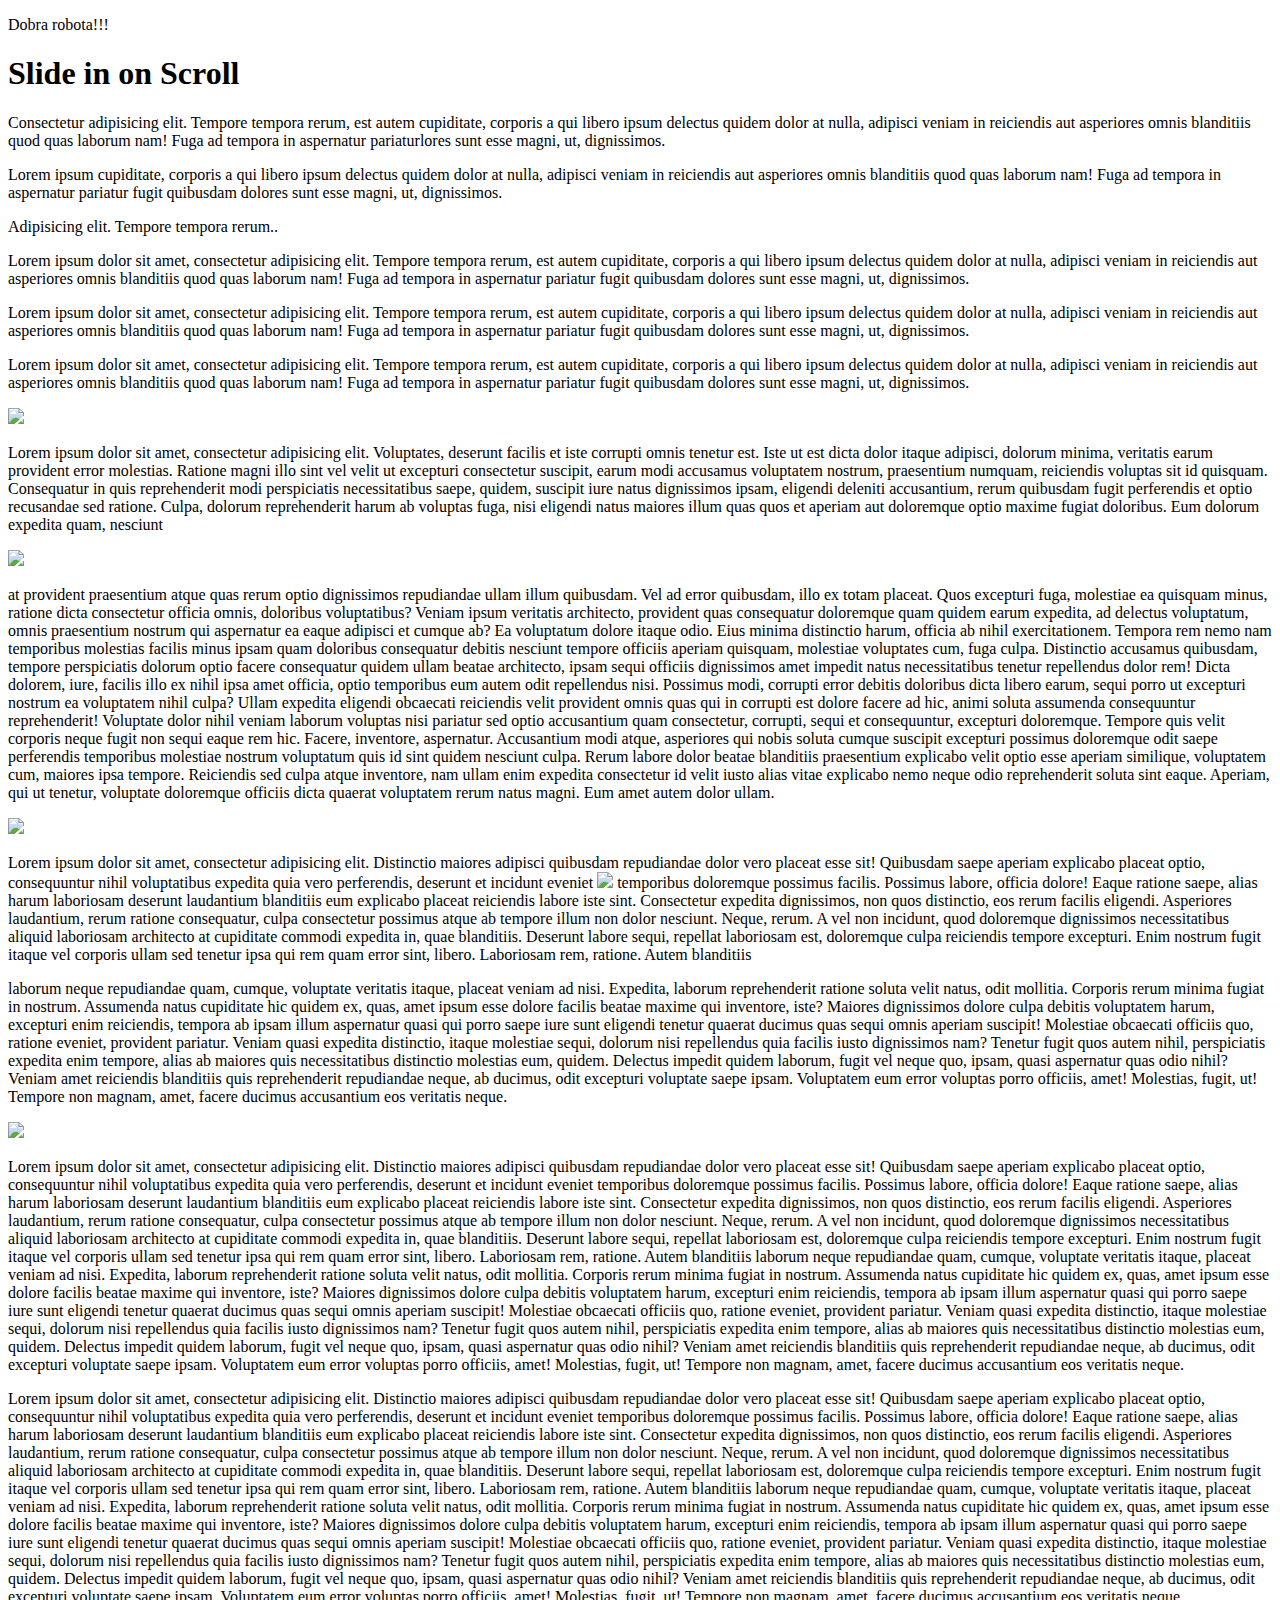
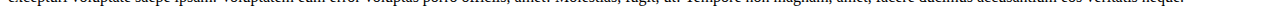
==== index.html @ 33807192 "Dobra robota" ====
<!DOCTYPE html>
<html lang="en">

<head>
  <meta charset="UTF-8">
  <title>To jest jedyny gotowy plik HTML</title>
  <link rel="stylesheet" href="style.css">
</head>

<body>

  <div class="site-wrap">

    <p>Dobra robota!!!</p>

    <h1>Slide in on Scroll</h1>
    <p>Consectetur adipisicing elit. Tempore tempora rerum, est autem cupiditate, corporis a qui libero ipsum delectus
      quidem dolor at nulla, adipisci veniam in reiciendis aut asperiores omnis blanditiis quod quas laborum nam! Fuga
      ad tempora in aspernatur pariaturlores sunt esse magni, ut, dignissimos.</p>
    <p>Lorem ipsum cupiditate, corporis a qui libero ipsum delectus quidem dolor at nulla, adipisci veniam in reiciendis
      aut asperiores omnis blanditiis quod quas laborum nam! Fuga ad tempora in aspernatur pariatur fugit quibusdam
      dolores sunt esse magni, ut, dignissimos.</p>
    <p>Adipisicing elit. Tempore tempora rerum..</p>
    <p>Lorem ipsum dolor sit amet, consectetur adipisicing elit. Tempore tempora rerum, est autem cupiditate, corporis a
      qui libero ipsum delectus quidem dolor at nulla, adipisci veniam in reiciendis aut asperiores omnis blanditiis
      quod quas laborum nam! Fuga ad tempora in aspernatur pariatur fugit quibusdam dolores sunt esse magni, ut,
      dignissimos.</p>
    <p>Lorem ipsum dolor sit amet, consectetur adipisicing elit. Tempore tempora rerum, est autem cupiditate, corporis a
      qui libero ipsum delectus quidem dolor at nulla, adipisci veniam in reiciendis aut asperiores omnis blanditiis
      quod quas laborum nam! Fuga ad tempora in aspernatur pariatur fugit quibusdam dolores sunt esse magni, ut,
      dignissimos.</p>
    <p>Lorem ipsum dolor sit amet, consectetur adipisicing elit. Tempore tempora rerum, est autem cupiditate, corporis a
      qui libero ipsum delectus quidem dolor at nulla, adipisci veniam in reiciendis aut asperiores omnis blanditiis
      quod quas laborum nam! Fuga ad tempora in aspernatur pariatur fugit quibusdam dolores sunt esse magni, ut,
      dignissimos.</p>

    <img src="http://unsplash.it/400/400" class="align-left slide-in">

    <p>Lorem ipsum dolor sit amet, consectetur adipisicing elit. Voluptates, deserunt facilis et iste corrupti omnis
      tenetur est. Iste ut est dicta dolor itaque adipisci, dolorum minima, veritatis earum provident error molestias.
      Ratione magni illo sint vel velit ut excepturi consectetur suscipit, earum modi accusamus voluptatem nostrum,
      praesentium numquam, reiciendis voluptas sit id quisquam. Consequatur in quis reprehenderit modi perspiciatis
      necessitatibus saepe, quidem, suscipit iure natus dignissimos ipsam, eligendi deleniti accusantium, rerum
      quibusdam fugit perferendis et optio recusandae sed ratione. Culpa, dolorum reprehenderit harum ab voluptas fuga,
      nisi eligendi natus maiores illum quas quos et aperiam aut doloremque optio maxime fugiat doloribus. Eum dolorum
      expedita quam, nesciunt</p>

    <img src="http://unsplash.it/400/401" class="align-right slide-in">

    <p> at provident praesentium atque quas rerum optio dignissimos repudiandae ullam illum quibusdam. Vel ad error
      quibusdam, illo ex totam placeat. Quos excepturi fuga, molestiae ea quisquam minus, ratione dicta consectetur
      officia omnis, doloribus voluptatibus? Veniam ipsum veritatis architecto, provident quas consequatur doloremque
      quam quidem earum expedita, ad delectus voluptatum, omnis praesentium nostrum qui aspernatur ea eaque adipisci et
      cumque ab? Ea voluptatum dolore itaque odio. Eius minima distinctio harum, officia ab nihil exercitationem.
      Tempora rem nemo nam temporibus molestias facilis minus ipsam quam doloribus consequatur debitis nesciunt tempore
      officiis aperiam quisquam, molestiae voluptates cum, fuga culpa. Distinctio accusamus quibusdam, tempore
      perspiciatis dolorum optio facere consequatur quidem ullam beatae architecto, ipsam sequi officiis dignissimos
      amet impedit natus necessitatibus tenetur repellendus dolor rem! Dicta dolorem, iure, facilis illo ex nihil ipsa
      amet officia, optio temporibus eum autem odit repellendus nisi. Possimus modi, corrupti error debitis doloribus
      dicta libero earum, sequi porro ut excepturi nostrum ea voluptatem nihil culpa? Ullam expedita eligendi obcaecati
      reiciendis velit provident omnis quas qui in corrupti est dolore facere ad hic, animi soluta assumenda
      consequuntur reprehenderit! Voluptate dolor nihil veniam laborum voluptas nisi pariatur sed optio accusantium quam
      consectetur, corrupti, sequi et consequuntur, excepturi doloremque. Tempore quis velit corporis neque fugit non
      sequi eaque rem hic. Facere, inventore, aspernatur. Accusantium modi atque, asperiores qui nobis soluta cumque
      suscipit excepturi possimus doloremque odit saepe perferendis temporibus molestiae nostrum voluptatum quis id sint
      quidem nesciunt culpa. Rerum labore dolor beatae blanditiis praesentium explicabo velit optio esse aperiam
      similique, voluptatem cum, maiores ipsa tempore. Reiciendis sed culpa atque inventore, nam ullam enim expedita
      consectetur id velit iusto alias vitae explicabo nemo neque odio reprehenderit soluta sint eaque. Aperiam, qui ut
      tenetur, voluptate doloremque officiis dicta quaerat voluptatem rerum natus magni. Eum amet autem dolor ullam.</p>

    <img src="http://unsplash.it/200/500" class="align-left slide-in">

    <p>Lorem ipsum dolor sit amet, consectetur adipisicing elit. Distinctio maiores adipisci quibusdam repudiandae dolor
      vero placeat esse sit! Quibusdam saepe aperiam explicabo placeat optio, consequuntur nihil voluptatibus expedita
      quia vero perferendis, deserunt et incidunt eveniet <img src="http://unsplash.it/200/200"
        class="align-right slide-in"> temporibus doloremque possimus facilis. Possimus labore, officia dolore! Eaque
      ratione saepe, alias harum laboriosam deserunt laudantium blanditiis eum explicabo placeat reiciendis labore iste
      sint. Consectetur expedita dignissimos, non quos distinctio, eos rerum facilis eligendi. Asperiores laudantium,
      rerum ratione consequatur, culpa consectetur possimus atque ab tempore illum non dolor nesciunt. Neque, rerum. A
      vel non incidunt, quod doloremque dignissimos necessitatibus aliquid laboriosam architecto at cupiditate commodi
      expedita in, quae blanditiis. Deserunt labore sequi, repellat laboriosam est, doloremque culpa reiciendis tempore
      excepturi. Enim nostrum fugit itaque vel corporis ullam sed tenetur ipsa qui rem quam error sint, libero.
      Laboriosam rem, ratione. Autem blanditiis</p>


    <p>laborum neque repudiandae quam, cumque, voluptate veritatis itaque, placeat veniam ad nisi. Expedita, laborum
      reprehenderit ratione soluta velit natus, odit mollitia. Corporis rerum minima fugiat in nostrum. Assumenda natus
      cupiditate hic quidem ex, quas, amet ipsum esse dolore facilis beatae maxime qui inventore, iste? Maiores
      dignissimos dolore culpa debitis voluptatem harum, excepturi enim reiciendis, tempora ab ipsam illum aspernatur
      quasi qui porro saepe iure sunt eligendi tenetur quaerat ducimus quas sequi omnis aperiam suscipit! Molestiae
      obcaecati officiis quo, ratione eveniet, provident pariatur. Veniam quasi expedita distinctio, itaque molestiae
      sequi, dolorum nisi repellendus quia facilis iusto dignissimos nam? Tenetur fugit quos autem nihil, perspiciatis
      expedita enim tempore, alias ab maiores quis necessitatibus distinctio molestias eum, quidem. Delectus impedit
      quidem laborum, fugit vel neque quo, ipsam, quasi aspernatur quas odio nihil? Veniam amet reiciendis blanditiis
      quis reprehenderit repudiandae neque, ab ducimus, odit excepturi voluptate saepe ipsam. Voluptatem eum error
      voluptas porro officiis, amet! Molestias, fugit, ut! Tempore non magnam, amet, facere ducimus accusantium eos
      veritatis neque.</p>

    <img src="http://unsplash.it/400/400" class="align-right slide-in">

    <p>Lorem ipsum dolor sit amet, consectetur adipisicing elit. Distinctio maiores adipisci quibusdam repudiandae dolor
      vero placeat esse sit! Quibusdam saepe aperiam explicabo placeat optio, consequuntur nihil voluptatibus expedita
      quia vero perferendis, deserunt et incidunt eveniet temporibus doloremque possimus facilis. Possimus labore,
      officia dolore! Eaque ratione saepe, alias harum laboriosam deserunt laudantium blanditiis eum explicabo placeat
      reiciendis labore iste sint. Consectetur expedita dignissimos, non quos distinctio, eos rerum facilis eligendi.
      Asperiores laudantium, rerum ratione consequatur, culpa consectetur possimus atque ab tempore illum non dolor
      nesciunt. Neque, rerum. A vel non incidunt, quod doloremque dignissimos necessitatibus aliquid laboriosam
      architecto at cupiditate commodi expedita in, quae blanditiis. Deserunt labore sequi, repellat laboriosam est,
      doloremque culpa reiciendis tempore excepturi. Enim nostrum fugit itaque vel corporis ullam sed tenetur ipsa qui
      rem quam error sint, libero. Laboriosam rem, ratione. Autem blanditiis laborum neque repudiandae quam, cumque,
      voluptate veritatis itaque, placeat veniam ad nisi. Expedita, laborum reprehenderit ratione soluta velit natus,
      odit mollitia. Corporis rerum minima fugiat in nostrum. Assumenda natus cupiditate hic quidem ex, quas, amet ipsum
      esse dolore facilis beatae maxime qui inventore, iste? Maiores dignissimos dolore culpa debitis voluptatem harum,
      excepturi enim reiciendis, tempora ab ipsam illum aspernatur quasi qui porro saepe iure sunt eligendi tenetur
      quaerat ducimus quas sequi omnis aperiam suscipit! Molestiae obcaecati officiis quo, ratione eveniet, provident
      pariatur. Veniam quasi expedita distinctio, itaque molestiae sequi, dolorum nisi repellendus quia facilis iusto
      dignissimos nam? Tenetur fugit quos autem nihil, perspiciatis expedita enim tempore, alias ab maiores quis
      necessitatibus distinctio molestias eum, quidem. Delectus impedit quidem laborum, fugit vel neque quo, ipsam,
      quasi aspernatur quas odio nihil? Veniam amet reiciendis blanditiis quis reprehenderit repudiandae neque, ab
      ducimus, odit excepturi voluptate saepe ipsam. Voluptatem eum error voluptas porro officiis, amet! Molestias,
      fugit, ut! Tempore non magnam, amet, facere ducimus accusantium eos veritatis neque.</p>
    <p>Lorem ipsum dolor sit amet, consectetur adipisicing elit. Distinctio maiores adipisci quibusdam repudiandae dolor
      vero placeat esse sit! Quibusdam saepe aperiam explicabo placeat optio, consequuntur nihil voluptatibus expedita
      quia vero perferendis, deserunt et incidunt eveniet temporibus doloremque possimus facilis. Possimus labore,
      officia dolore! Eaque ratione saepe, alias harum laboriosam deserunt laudantium blanditiis eum explicabo placeat
      reiciendis labore iste sint. Consectetur expedita dignissimos, non quos distinctio, eos rerum facilis eligendi.
      Asperiores laudantium, rerum ratione consequatur, culpa consectetur possimus atque ab tempore illum non dolor
      nesciunt. Neque, rerum. A vel non incidunt, quod doloremque dignissimos necessitatibus aliquid laboriosam
      architecto at cupiditate commodi expedita in, quae blanditiis. Deserunt labore sequi, repellat laboriosam est,
      doloremque culpa reiciendis tempore excepturi. Enim nostrum fugit itaque vel corporis ullam sed tenetur ipsa qui
      rem quam error sint, libero. Laboriosam rem, ratione. Autem blanditiis laborum neque repudiandae quam, cumque,
      voluptate veritatis itaque, placeat veniam ad nisi. Expedita, laborum reprehenderit ratione soluta velit natus,
      odit mollitia. Corporis rerum minima fugiat in nostrum. Assumenda natus cupiditate hic quidem ex, quas, amet ipsum
      esse dolore facilis beatae maxime qui inventore, iste? Maiores dignissimos dolore culpa debitis voluptatem harum,
      excepturi enim reiciendis, tempora ab ipsam illum aspernatur quasi qui porro saepe iure sunt eligendi tenetur
      quaerat ducimus quas sequi omnis aperiam suscipit! Molestiae obcaecati officiis quo, ratione eveniet, provident
      pariatur. Veniam quasi expedita distinctio, itaque molestiae sequi, dolorum nisi repellendus quia facilis iusto
      dignissimos nam? Tenetur fugit quos autem nihil, perspiciatis expedita enim tempore, alias ab maiores quis
      necessitatibus distinctio molestias eum, quidem. Delectus impedit quidem laborum, fugit vel neque quo, ipsam,
      quasi aspernatur quas odio nihil? Veniam amet reiciendis blanditiis quis reprehenderit repudiandae neque, ab
      ducimus, odit excepturi voluptate saepe ipsam. Voluptatem eum error voluptas porro officiis, amet! Molestias,
      fugit, ut! Tempore non magnam, amet, facere ducimus accusantium eos veritatis neque.</p>

  </div>

  <script>
    function debounce(func, wait = 20, immediate = true) {
      var timeout;
      return function () {
        var context = this,
          args = arguments;
        var later = function () {
          timeout = null;
          if (!immediate) func.apply(context, args);
        };
        var callNow = immediate && !timeout;
        clearTimeout(timeout);
        timeout = setTimeout(later, wait);
        if (callNow) func.apply(context, args);
      };
    };

    const sliderImages = document.querySelectorAll('.slide-in');

    function checkSlide() {
      sliderImages.forEach(sliderImage => {
        // half way through the image
        const slideInAt = (window.scrollY + window.innerHeight) - sliderImage.height / 2;
        // bottom of the image
        const imageBottom = sliderImage.offsetTop + sliderImage.height;
        const isHalfShown = slideInAt > sliderImage.offsetTop;
        const isNotScrolledPast = window.scrollY < imageBottom;
        if (isHalfShown && isNotScrolledPast) {
          sliderImage.classList.add('active');
        } else {
          sliderImage.classList.remove('active');
        }
      });
    }

    window.addEventListener('scroll', debounce(checkSlide));
  </script>

</body>

</html>
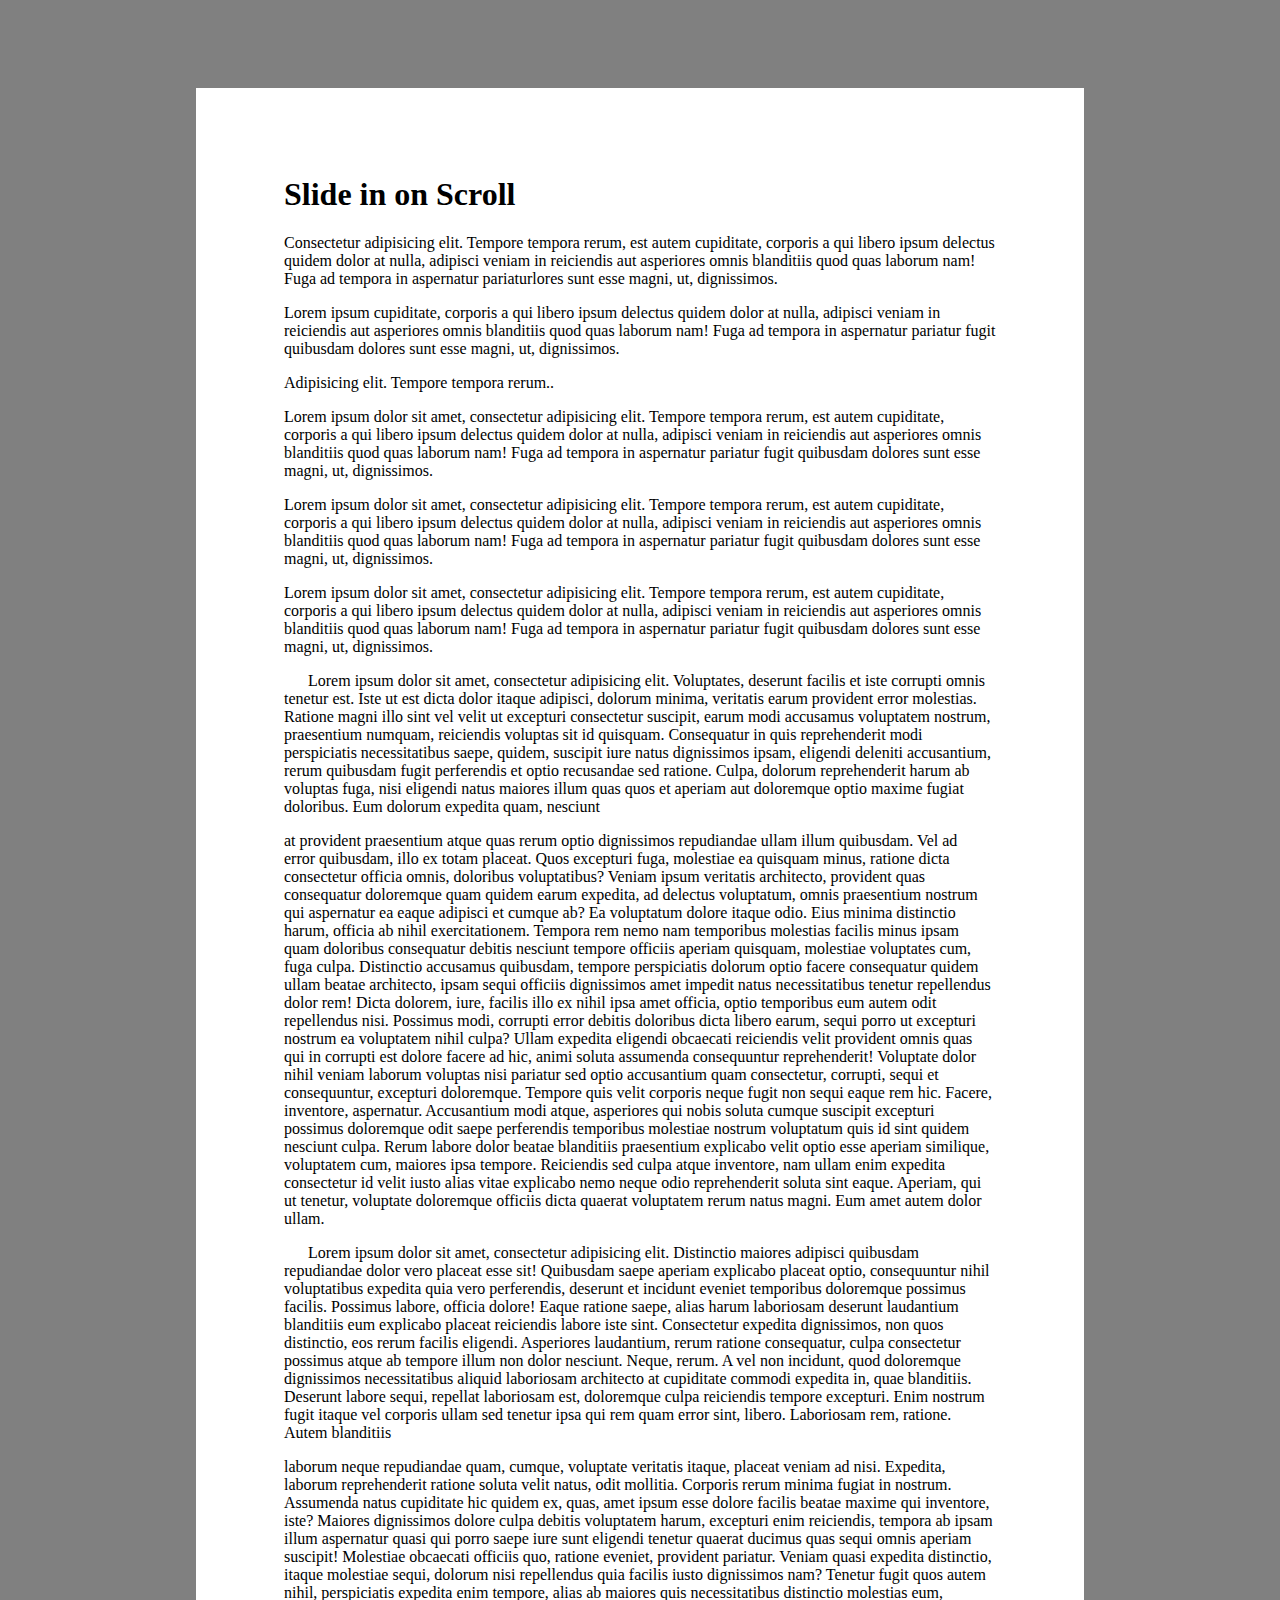
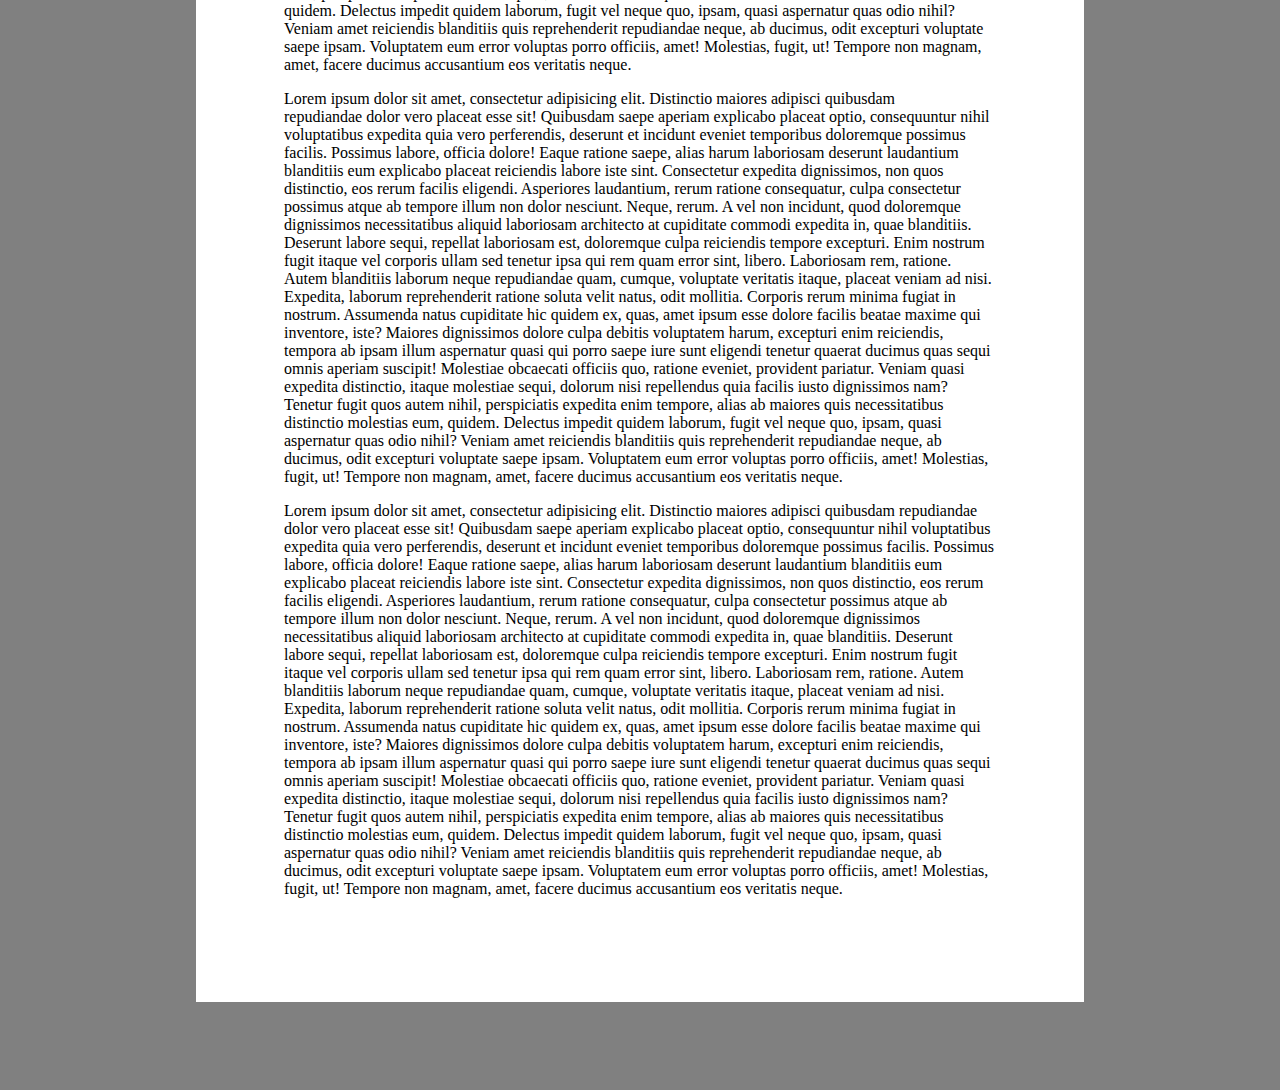
==== commit aa31469f: "VAR na CONST" ====
--- a/index.html
+++ b/index.html
@@ -1,5 +1,5 @@
 <!DOCTYPE html>
-<html lang="en">
+<html lang="la">
 
 <head>
   <meta charset="UTF-8">
@@ -11,9 +11,7 @@
 
   <div class="site-wrap">
 
-    <p>Dobra robota!!!</p>
-
-    <h1>Slide in on Scroll</h1>
+    <h1><span lang="en">Slide in on Scroll</span></h1>
     <p>Consectetur adipisicing elit. Tempore tempora rerum, est autem cupiditate, corporis a qui libero ipsum delectus
       quidem dolor at nulla, adipisci veniam in reiciendis aut asperiores omnis blanditiis quod quas laborum nam! Fuga
       ad tempora in aspernatur pariaturlores sunt esse magni, ut, dignissimos.</p>
@@ -145,15 +143,15 @@
 
   <script>
     function debounce(func, wait = 20, immediate = true) {
-      var timeout;
+      const timeout;
       return function () {
-        var context = this,
+        const context = this,
           args = arguments;
-        var later = function () {
+        const later = function () {
           timeout = null;
           if (!immediate) func.apply(context, args);
         };
-        var callNow = immediate && !timeout;
+        const callNow = immediate && !timeout;
         clearTimeout(timeout);
         timeout = setTimeout(later, wait);
         if (callNow) func.apply(context, args);
--- a/style.css
+++ b/style.css
@@ -0,0 +1,53 @@
+html {
+  box-sizing: border-box;
+}
+
+body {
+  margin: 0;
+  background: grey;
+}
+
+*,
+*:before,
+*:after {
+  box-sizing: inherit;
+}
+
+h1 {
+  margin-top: 0;
+}
+
+.site-wrap {
+  max-width: 888px;
+  margin: 88px auto;
+  background: white;
+  padding: 88px;
+}
+
+.align-left {
+  float: left;
+  margin-right: 8px;
+}
+
+.align-right {
+  float: right;
+  margin-left: 8px;
+}
+
+.slide-in {
+  opacity: 0;
+  transition: all 2s;
+}
+
+.align-left.slide-in {
+  transform: translateX(-30%) scale(0.95) rotate(30deg);
+}
+
+.align-right.slide-in {
+  transform: translateX(30%) scale(0.95);
+}
+
+.slide-in.active {
+  opacity: 1;
+  transform: translateX(0%) scale(1);
+}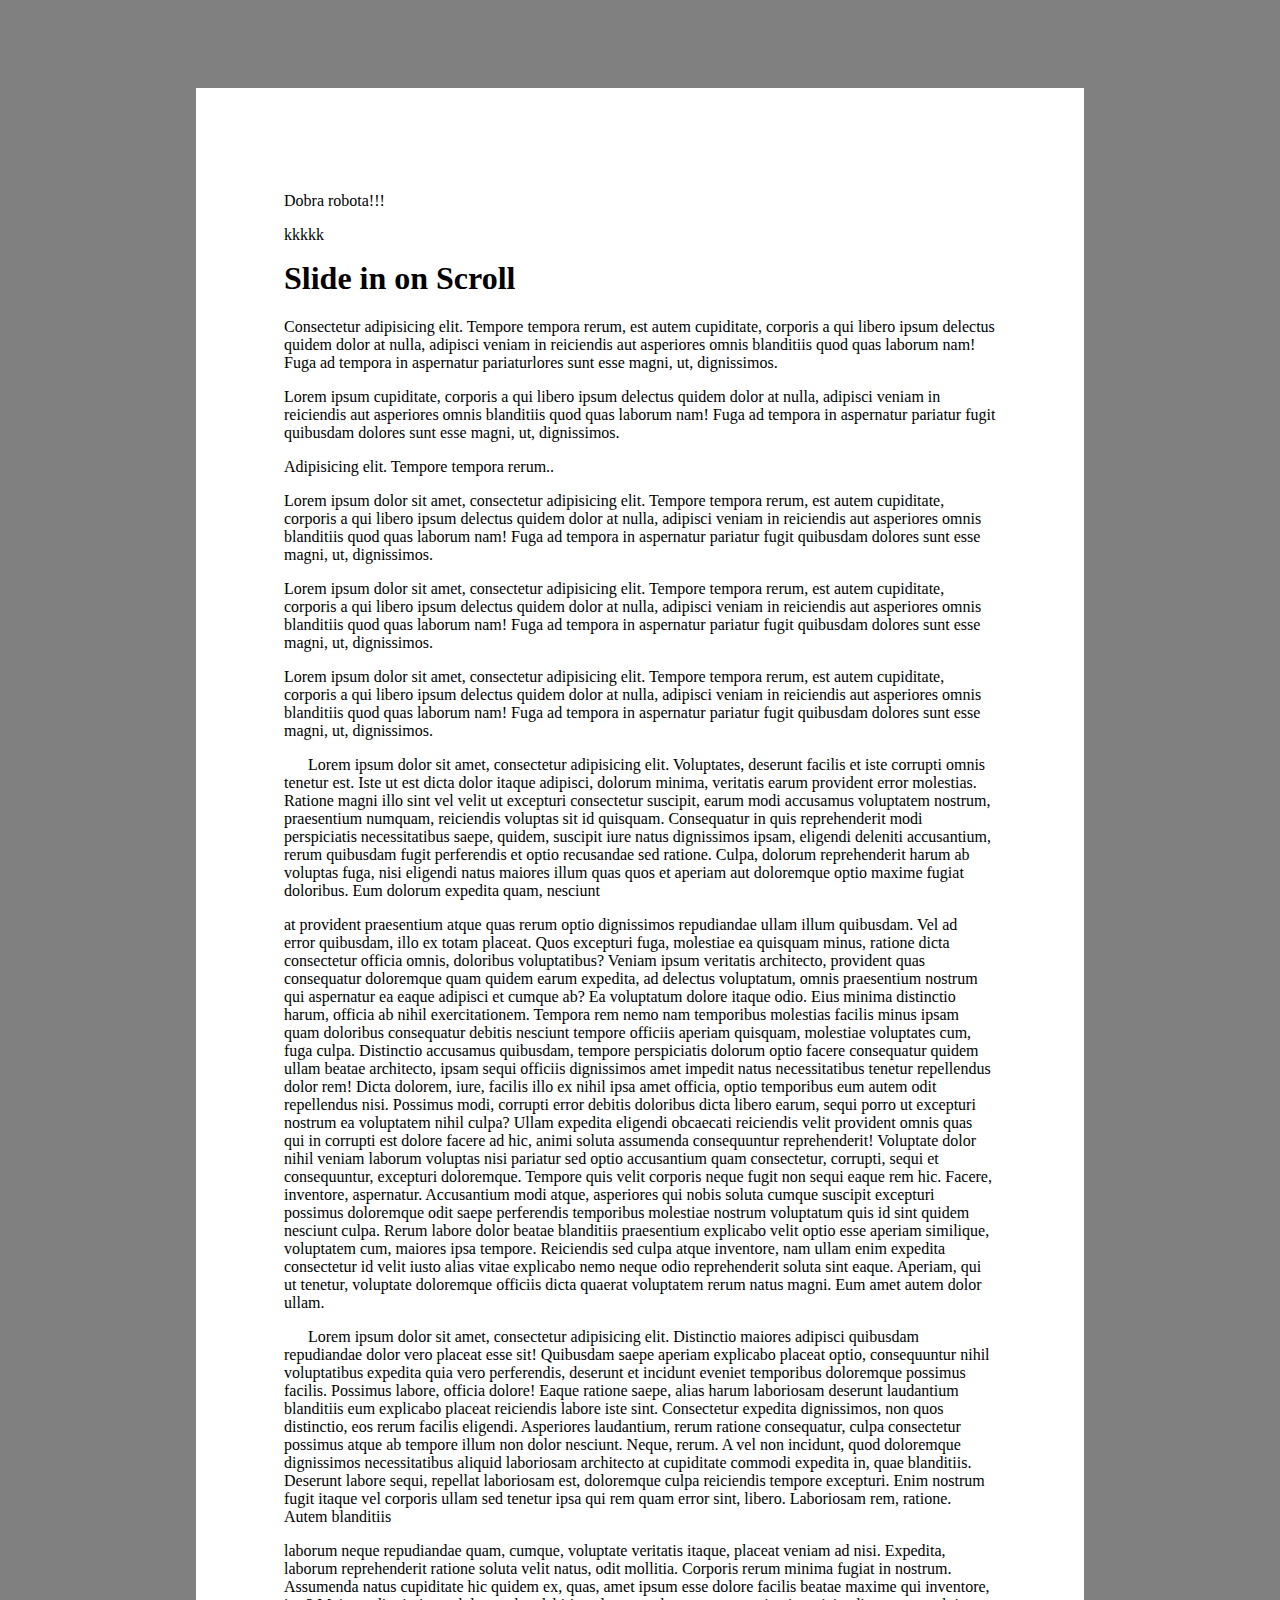
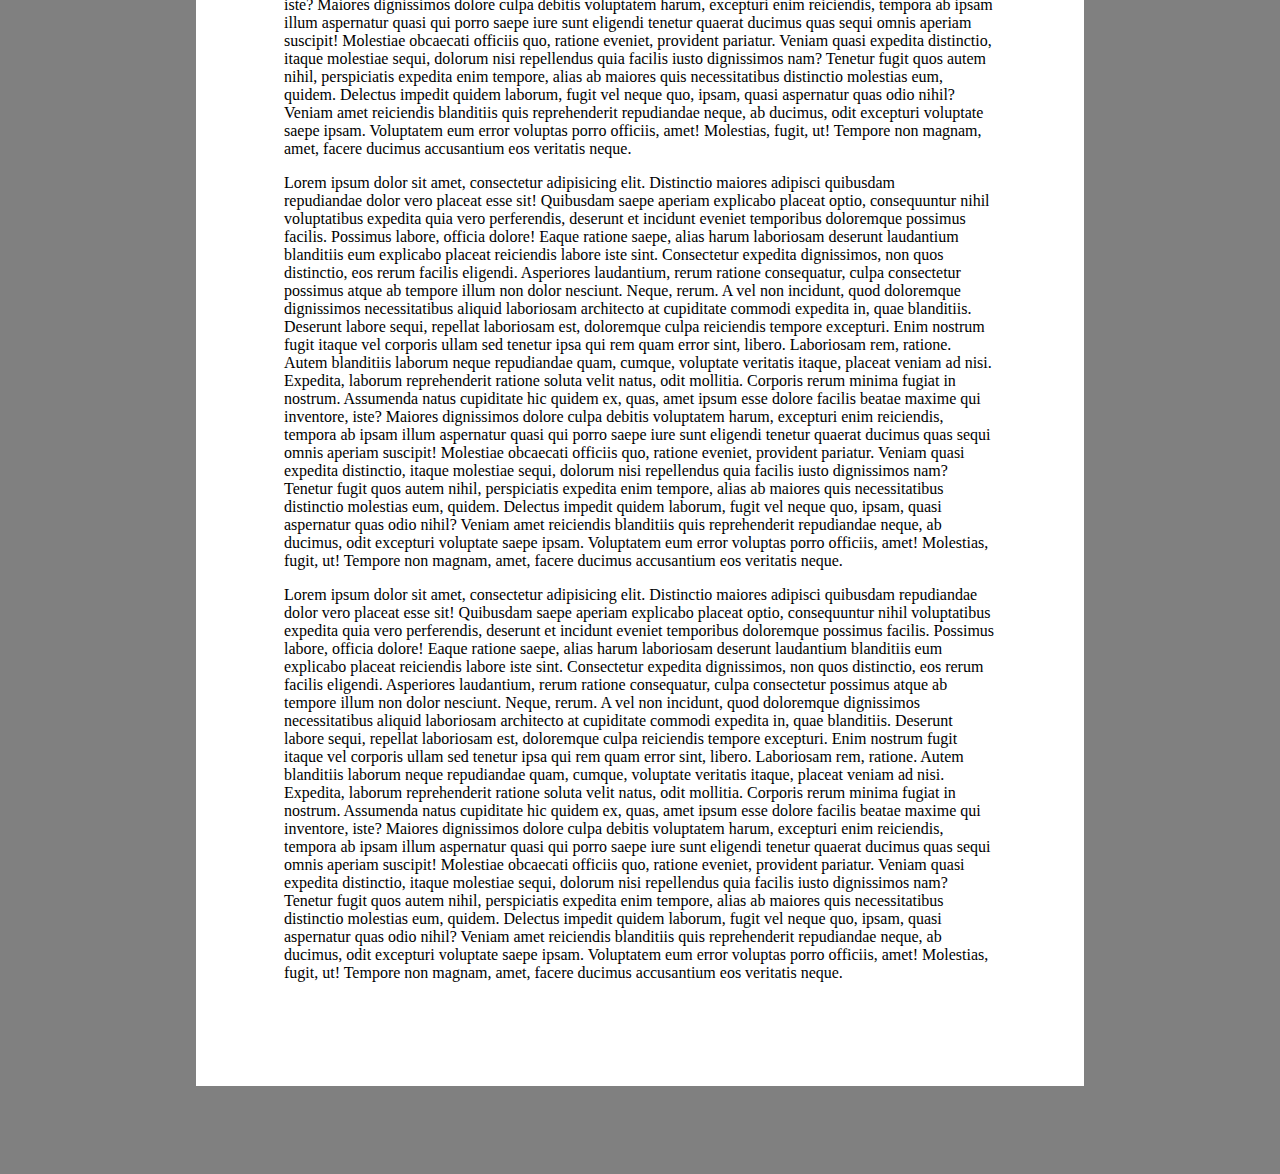
==== commit 4528a1e8: "Update index.html" ====
--- a/index.html
+++ b/index.html
@@ -1,5 +1,5 @@
 <!DOCTYPE html>
-<html lang="la">
+<html lang="en">
 
 <head>
   <meta charset="UTF-8">
@@ -11,7 +11,11 @@
 
   <div class="site-wrap">
 
-    <h1><span lang="en">Slide in on Scroll</span></h1>
+    <p>Dobra robota!!!</p>
+
+    <p>kkkkk</p>
+
+    <h1>Slide in on Scroll</h1>
     <p>Consectetur adipisicing elit. Tempore tempora rerum, est autem cupiditate, corporis a qui libero ipsum delectus
       quidem dolor at nulla, adipisci veniam in reiciendis aut asperiores omnis blanditiis quod quas laborum nam! Fuga
       ad tempora in aspernatur pariaturlores sunt esse magni, ut, dignissimos.</p>
@@ -143,15 +147,15 @@
 
   <script>
     function debounce(func, wait = 20, immediate = true) {
-      const timeout;
+      var timeout;
       return function () {
-        const context = this,
+        var context = this,
           args = arguments;
-        const later = function () {
+        var later = function () {
           timeout = null;
           if (!immediate) func.apply(context, args);
         };
-        const callNow = immediate && !timeout;
+        var callNow = immediate && !timeout;
         clearTimeout(timeout);
         timeout = setTimeout(later, wait);
         if (callNow) func.apply(context, args);
--- a/style.css
+++ b/style.css
@@ -34,17 +34,15 @@
   margin-left: 8px;
 }
 
-.slide-in {
-  opacity: 0;
-  transition: all 2s;
-}
+.slide-in {opacity: 0; 
+          transition: all 3s;}
 
 .align-left.slide-in {
-  transform: translateX(-30%) scale(0.95) rotate(30deg);
+  transform: translateX(-30%) scale(2.95) ;
 }
 
 .align-right.slide-in {
-  transform: translateX(30%) scale(0.95);
+  transform: translateX(30%) scale(2.95);
 }
 
 .slide-in.active {
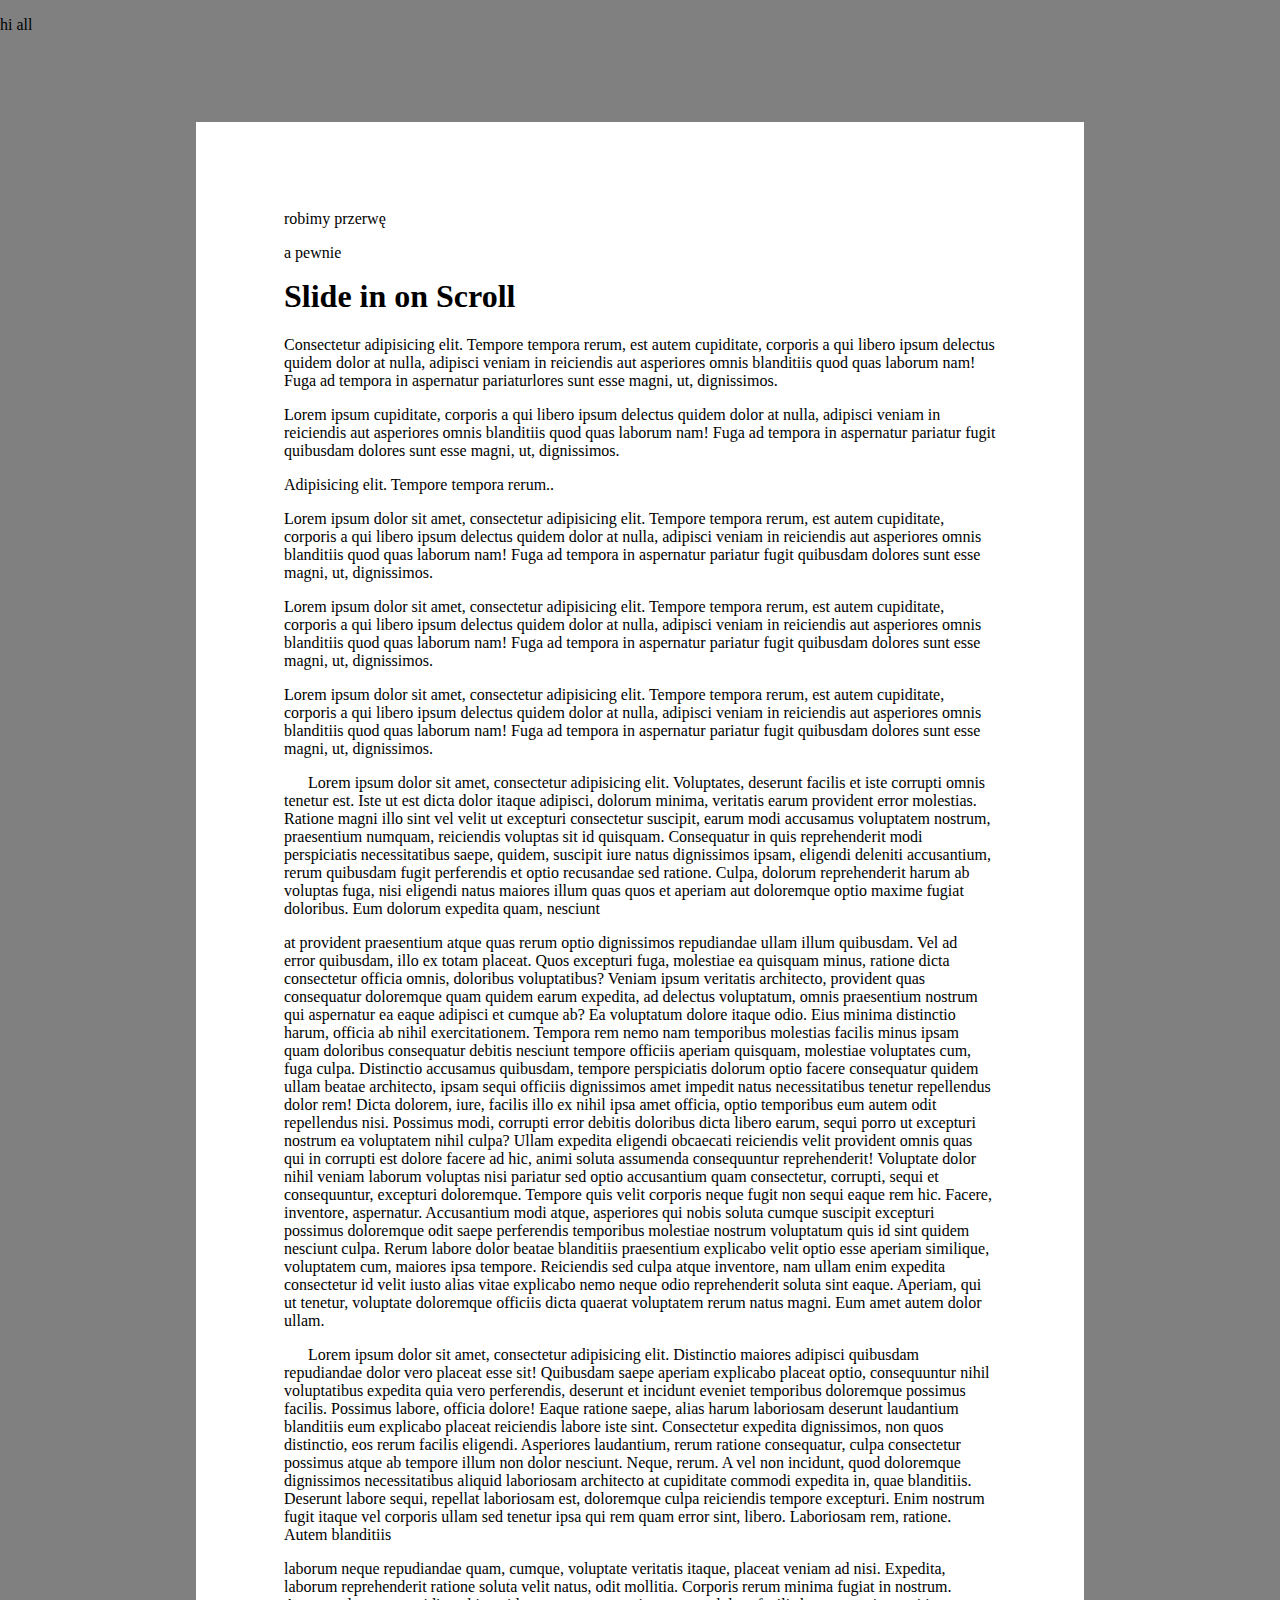
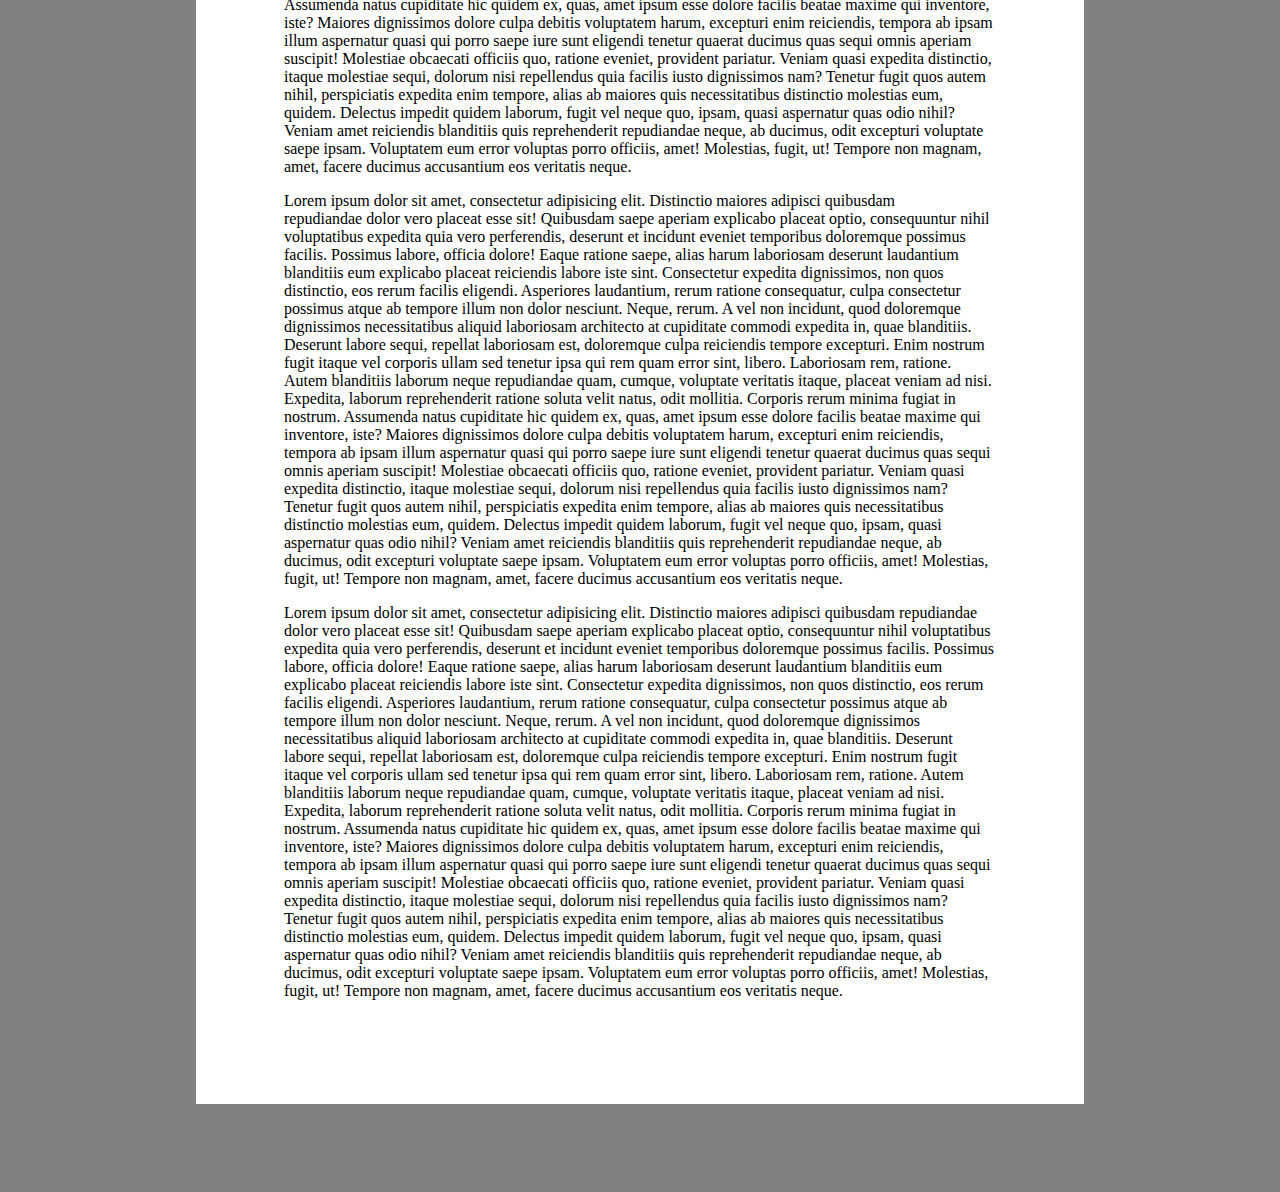
==== commit 0b273c4b: "cokolwiek" ====
--- a/index.html
+++ b/index.html
@@ -4,6 +4,7 @@
 <head>
   <meta charset="UTF-8">
   <title>To jest jedyny gotowy plik HTML</title>
+  <p>hi all</p>
   <link rel="stylesheet" href="style.css">
 </head>
 
@@ -11,9 +12,8 @@
 
   <div class="site-wrap">
 
-    <p>Dobra robota!!!</p>
-
-    <p>kkkkk</p>
+    <div>robimy przerwę</div>
+    <p>a pewnie </p>
 
     <h1>Slide in on Scroll</h1>
     <p>Consectetur adipisicing elit. Tempore tempora rerum, est autem cupiditate, corporis a qui libero ipsum delectus
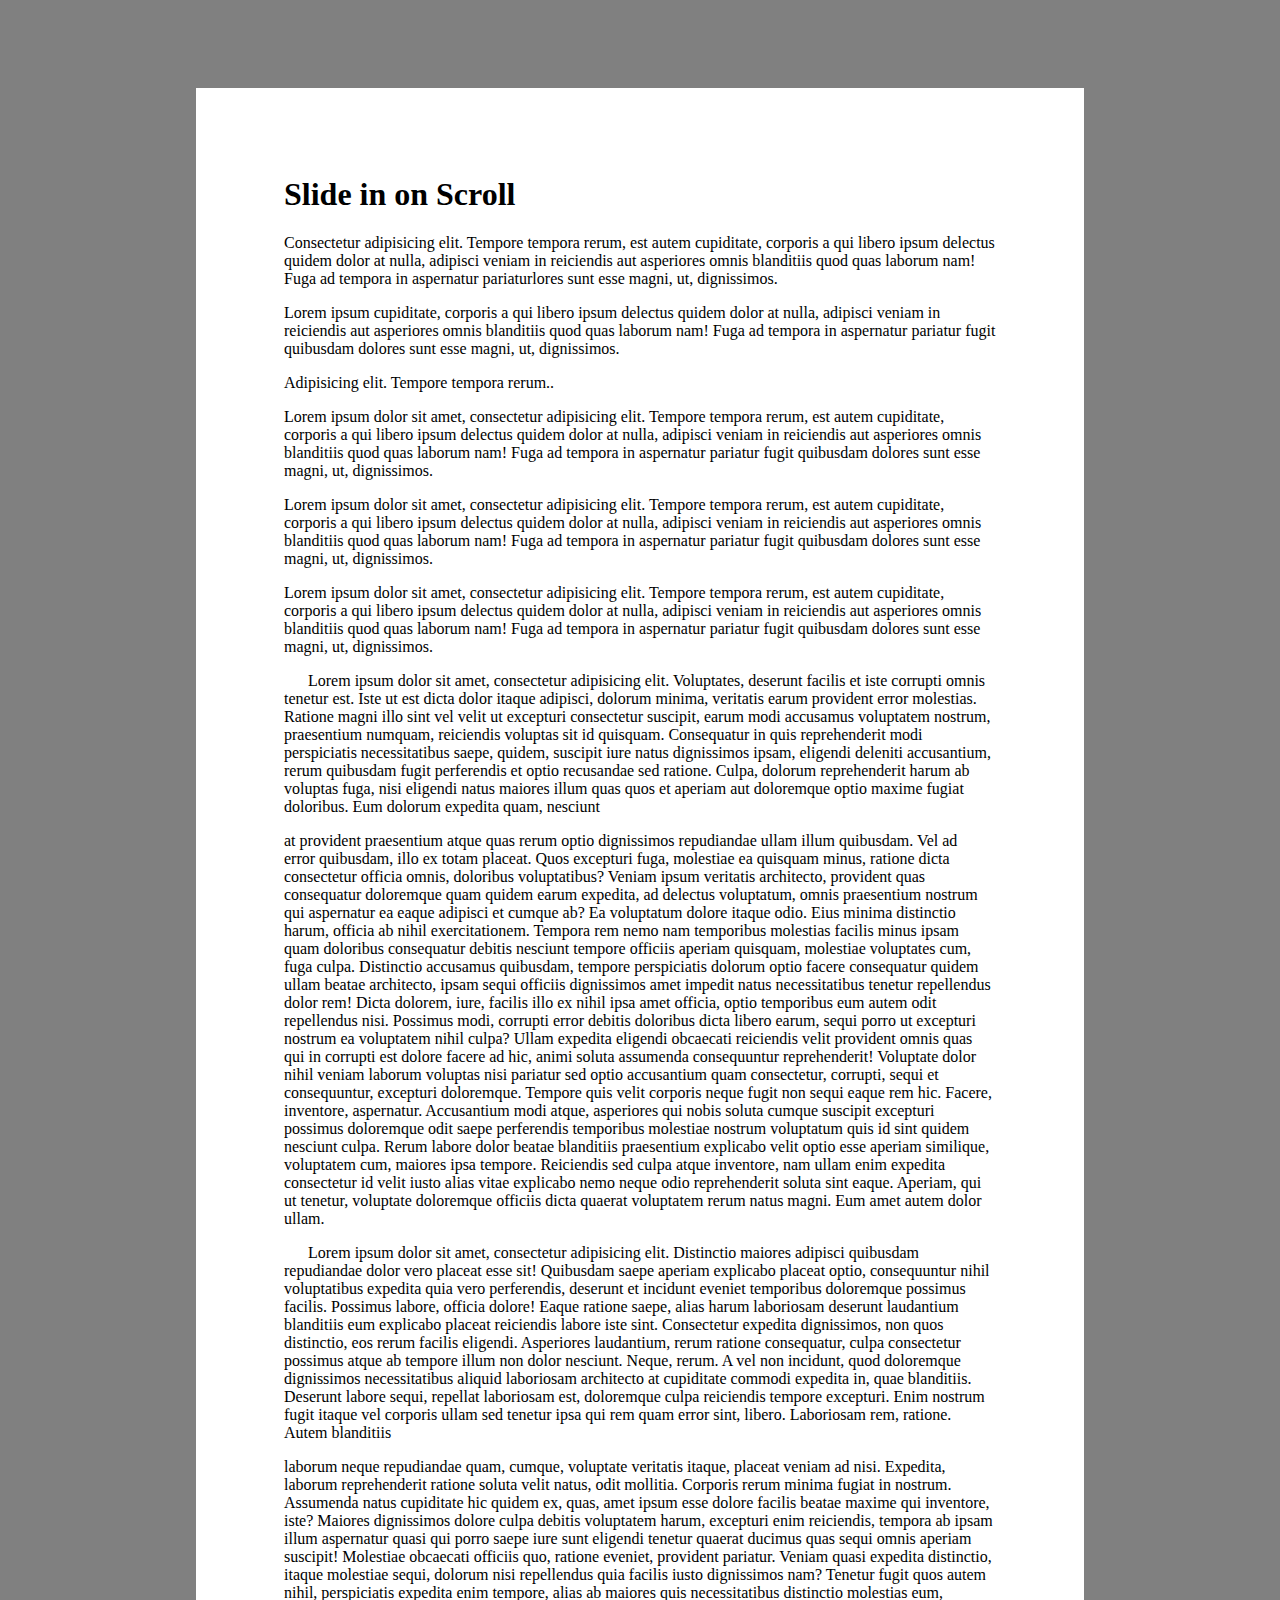
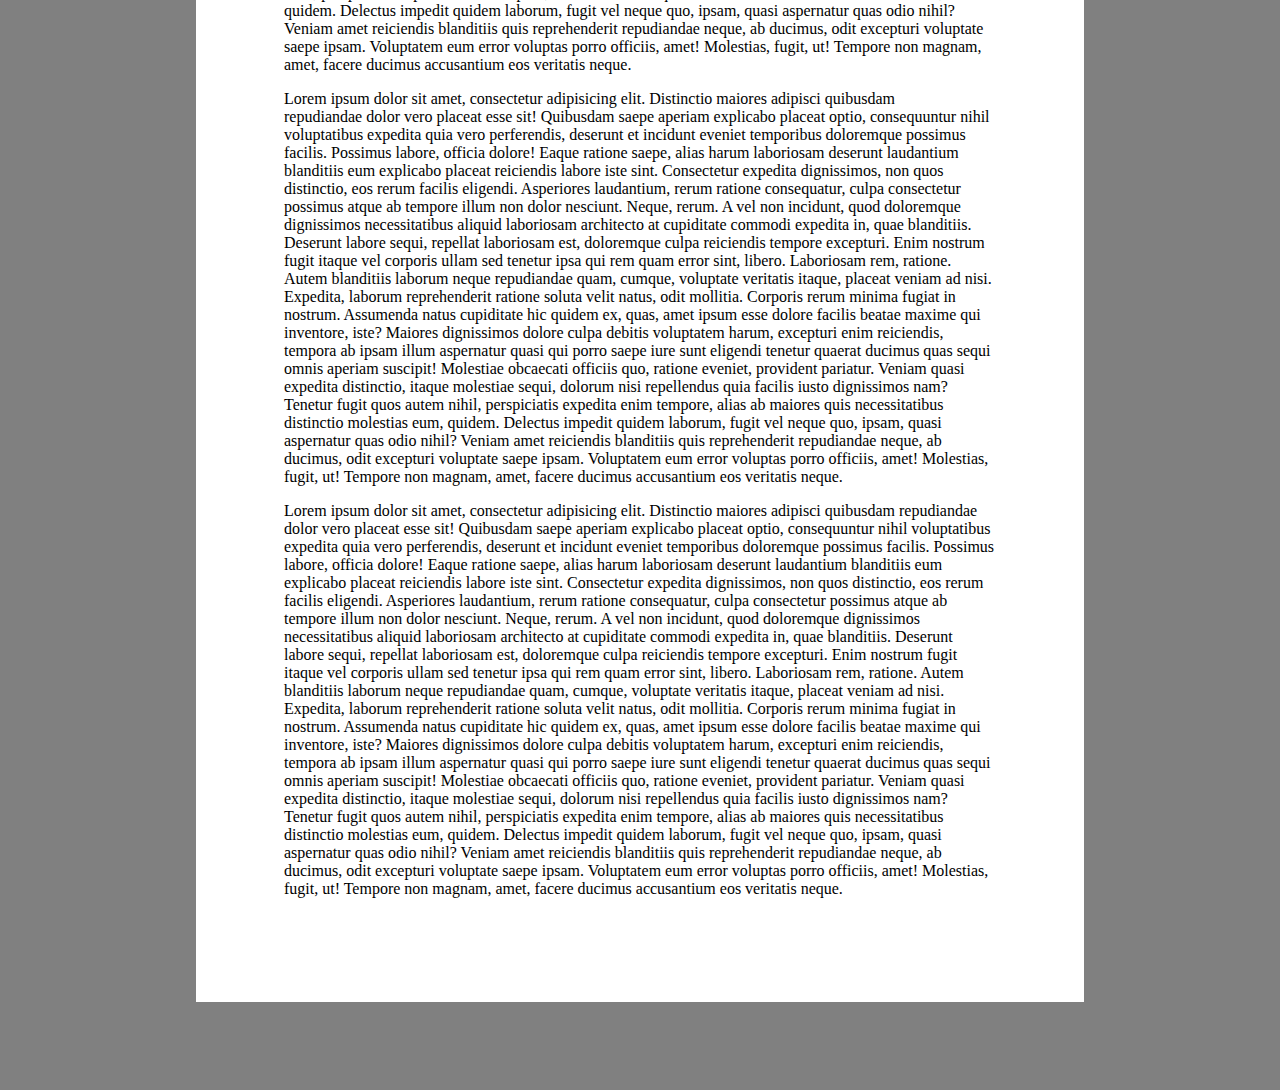
==== commit 2fd4a636: "Komentarz" ====
--- a/index.html
+++ b/index.html
@@ -1,10 +1,9 @@
 <!DOCTYPE html>
-<html lang="en">
+<html lang="la">
 
 <head>
   <meta charset="UTF-8">
   <title>To jest jedyny gotowy plik HTML</title>
-  <p>hi all</p>
   <link rel="stylesheet" href="style.css">
 </head>
 
@@ -12,10 +11,7 @@
 
   <div class="site-wrap">
 
-    <div>robimy przerwę</div>
-    <p>a pewnie </p>
-
-    <h1>Slide in on Scroll</h1>
+    <h1><span lang="en">Slide in on Scroll</span></h1>
     <p>Consectetur adipisicing elit. Tempore tempora rerum, est autem cupiditate, corporis a qui libero ipsum delectus
       quidem dolor at nulla, adipisci veniam in reiciendis aut asperiores omnis blanditiis quod quas laborum nam! Fuga
       ad tempora in aspernatur pariaturlores sunt esse magni, ut, dignissimos.</p>
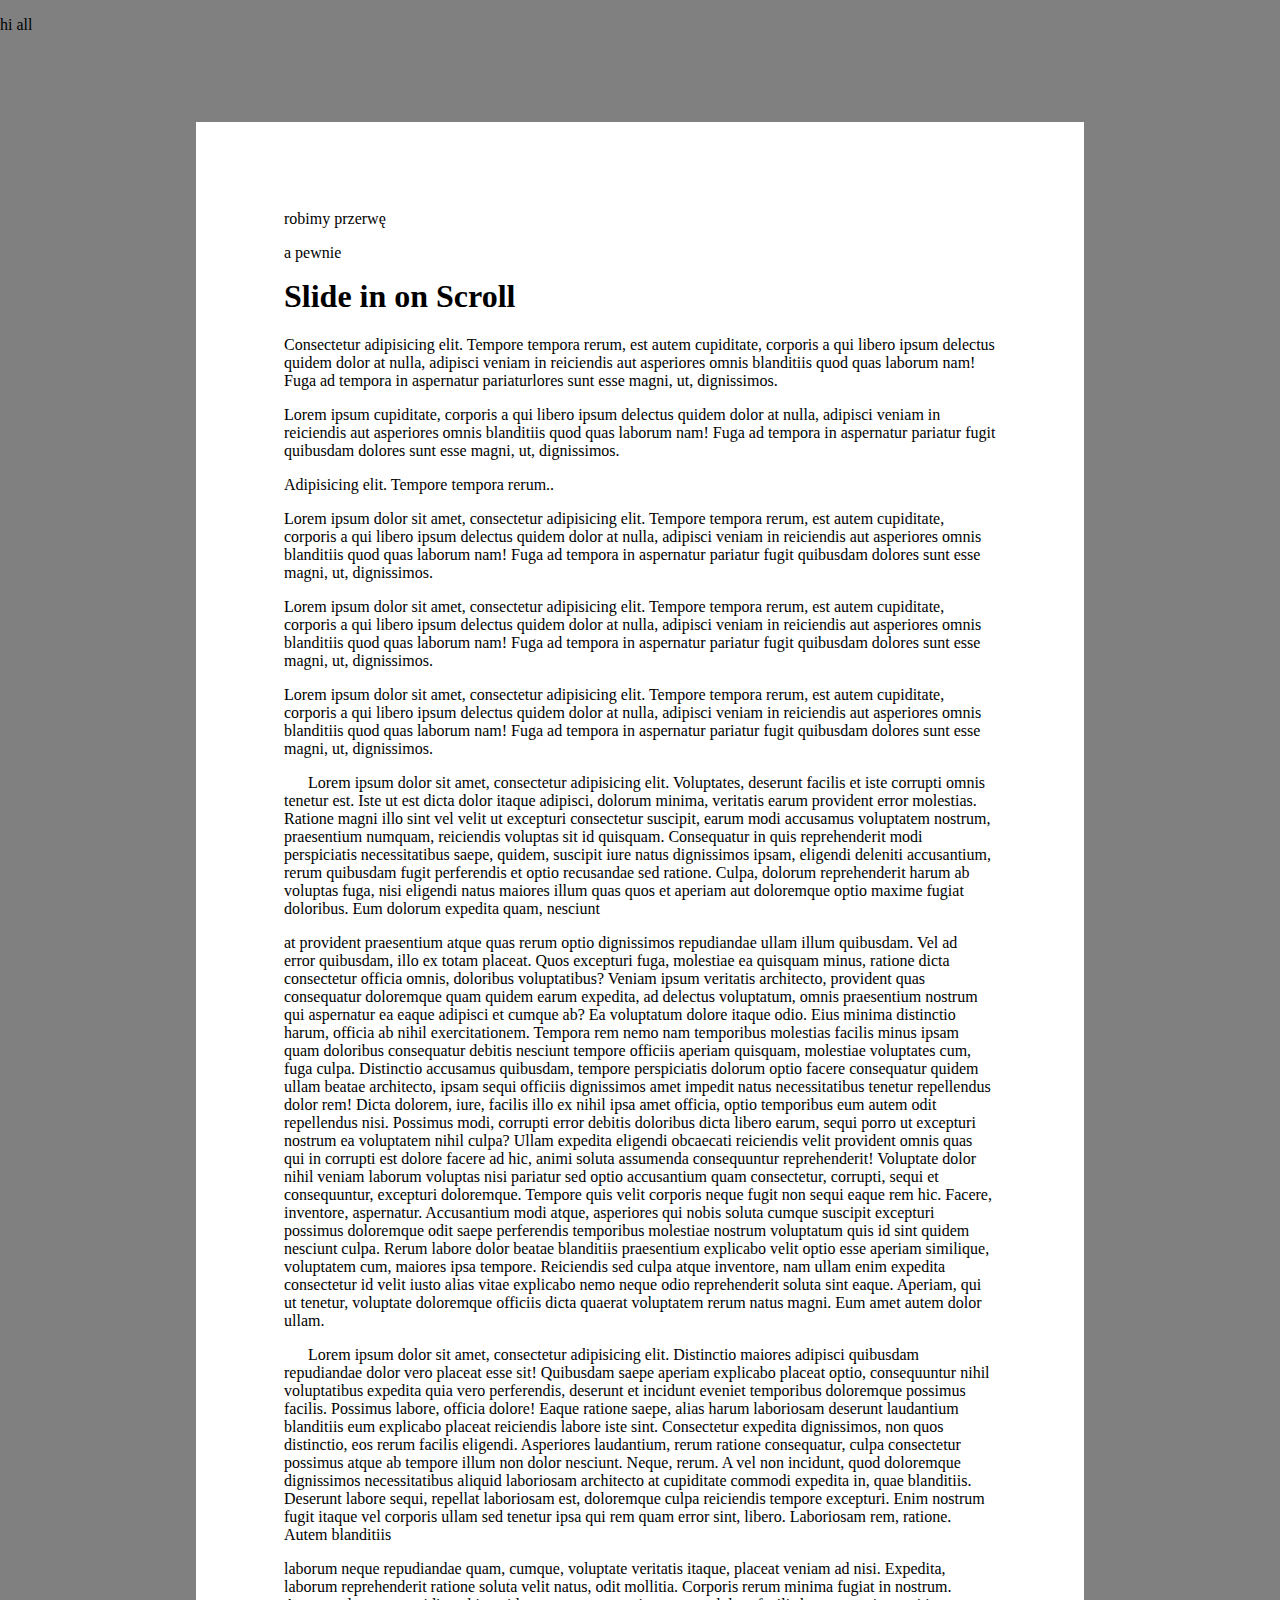
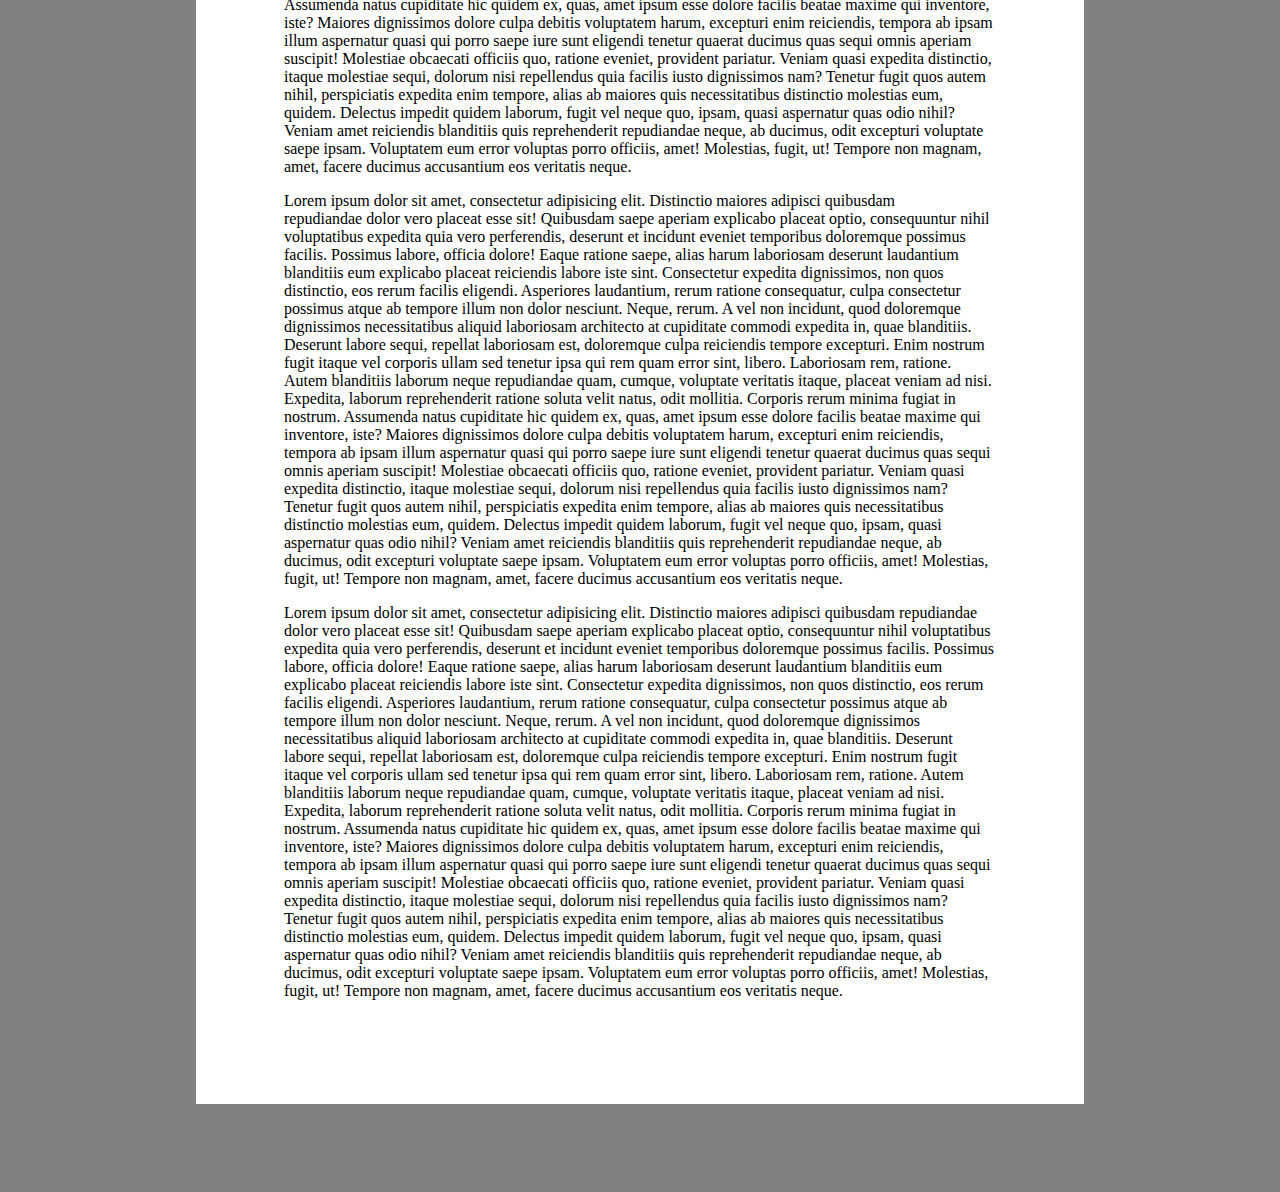
==== commit 983ad502: "Merge branch 'master' of https://github.com/semcomputerplus/slide-scroll" ====
--- a/index.html
+++ b/index.html
@@ -1,9 +1,10 @@
 <!DOCTYPE html>
-<html lang="la">
+<html lang="en">
 
 <head>
   <meta charset="UTF-8">
   <title>To jest jedyny gotowy plik HTML</title>
+  <p>hi all</p>
   <link rel="stylesheet" href="style.css">
 </head>
 
@@ -11,7 +12,10 @@
 
   <div class="site-wrap">
 
-    <h1><span lang="en">Slide in on Scroll</span></h1>
+    <div>robimy przerwę</div>
+    <p>a pewnie </p>
+
+    <h1>Slide in on Scroll</h1>
     <p>Consectetur adipisicing elit. Tempore tempora rerum, est autem cupiditate, corporis a qui libero ipsum delectus
       quidem dolor at nulla, adipisci veniam in reiciendis aut asperiores omnis blanditiis quod quas laborum nam! Fuga
       ad tempora in aspernatur pariaturlores sunt esse magni, ut, dignissimos.</p>
